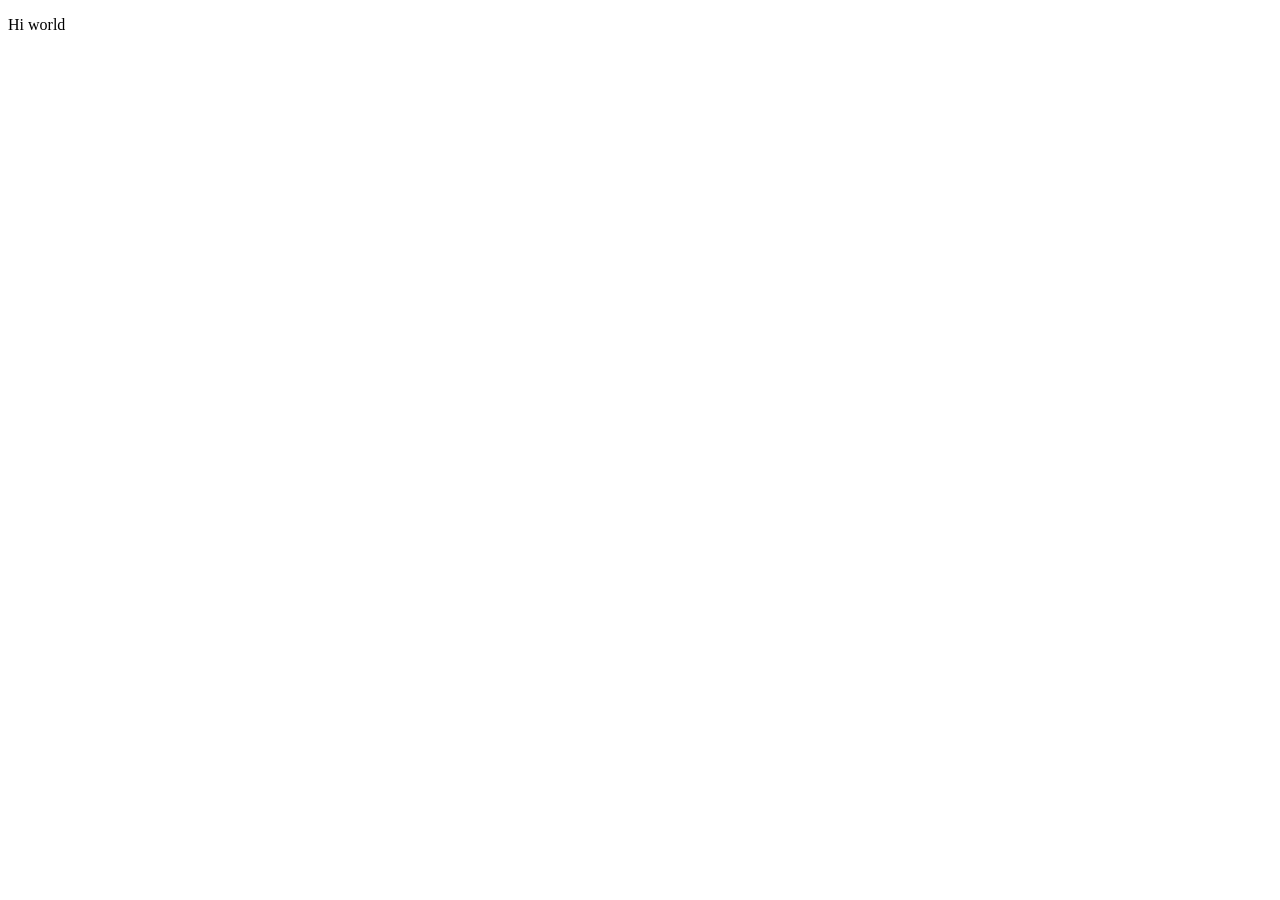
==== index.html @ b890e4a5 "! in index" ====
<!DOCTYPE html>
<html lang="en">
<head>
    <meta charset="UTF-8">
    <meta name="viewport" content="width=device-width, initial-scale=1.0">
    <title>Document</title>
</head>
<body>
    <p> Hi world</p>
</body>
</html>
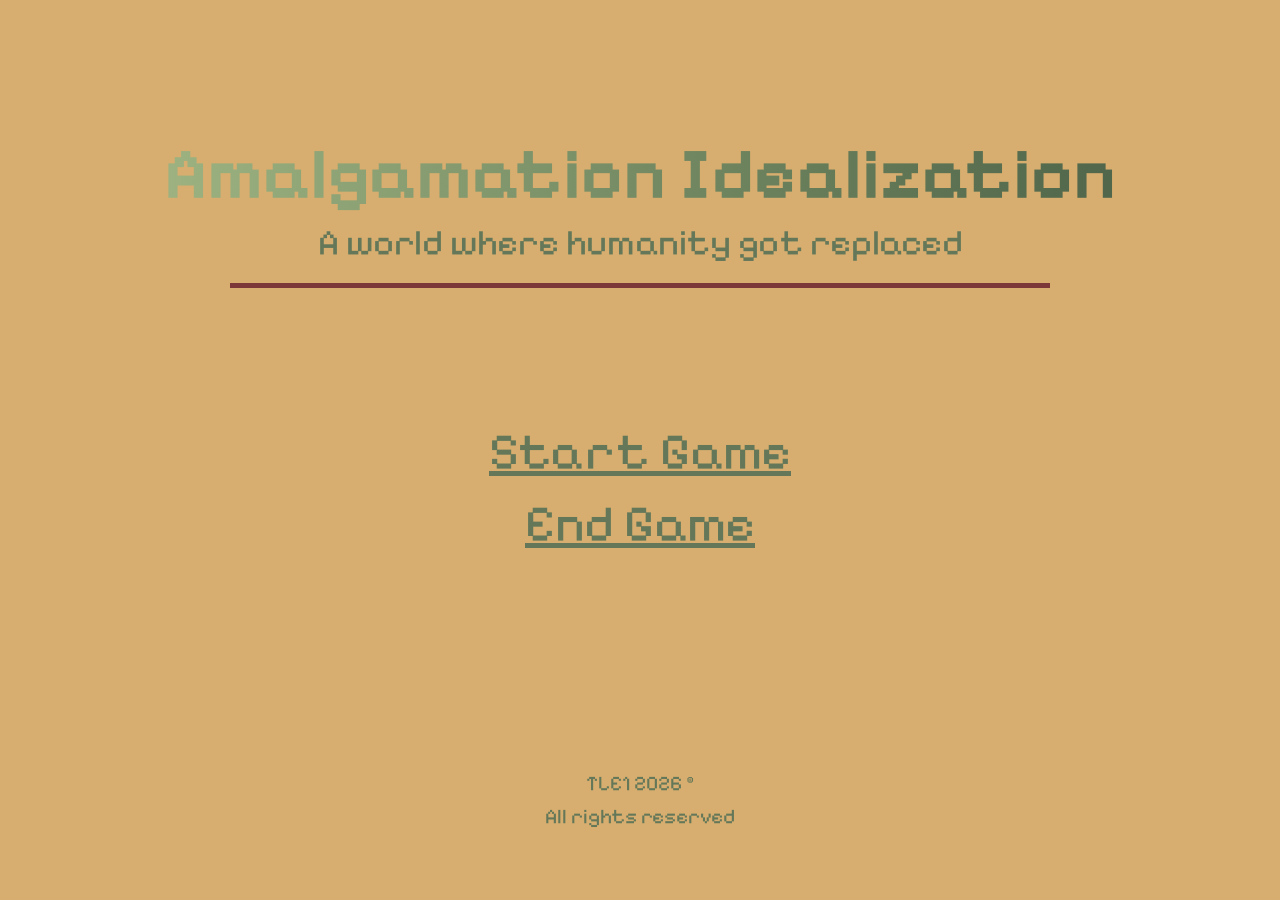
==== commit 7c18dcfa: "Werkende homepage volledig" ====
--- a/index.html
+++ b/index.html
@@ -1,11 +1,33 @@
 <!DOCTYPE html>
 <html lang="en">
+
 <head>
     <meta charset="UTF-8">
     <meta name="viewport" content="width=device-width, initial-scale=1.0">
-    <title>Document</title>
+    <link rel="stylesheet" href="css/index.css" />
+    <script src="js/index.js"></script>
+    <style>
+        @import url('https://fonts.googleapis.com/css2?family=Pixelify+Sans:wght@400;700&display=swap');
+    </style>
+    <title>Home</title>
 </head>
+
 <body>
-    <p> Hi world</p>
+    <header>
+        <nav></nav>
+        <h1 class="gradient">Amalgamation Idealization</h1>
+        <p>A world where humanity got replaced</p>
+    </header>
+    <main>
+        <div class="MainContent">
+            <a href="game.php">Start Game</a>
+            <a href="" id="endGameButton">End Game</a>
+        </div>
+    </main>
+    <footer>
+        <p>TLE1 2026 ©</p>
+        <p>All rights reserved</p>
+    </footer>
 </body>
+
 </html>
--- a/css/index.css
+++ b/css/index.css
@@ -0,0 +1,109 @@
+@import url('https://fonts.googleapis.com/css2?family=Pixelify+Sans:wght@400;700&display=swap');
+
+
+@keyframes gradientMove {
+    0% {
+        background-position: 0% 50%;
+    }
+
+    50% {
+        background-position: 100% 50%;
+    }
+
+    100% {
+        background-position: 0% 50%;
+    }
+}
+
+
+h1,
+h2,
+h3 {
+    font-size: 4.5rem;
+    font-family: "Pixelify Sans", sans-serif;
+    color: #3a3522;
+    margin: 0;
+    line-height: 1.1;
+}
+
+.gradient {
+    background: linear-gradient(90deg, #9db280 0%, #5f7554 30%, #23372d 65%, #14241d 100%);
+    background-size: 260% 100%;
+    -webkit-background-clip: text;
+    background-clip: text;
+    color: transparent;
+    display: inline-block;
+    animation: gradientMove 12s ease-in-out infinite;
+}
+
+p {
+    font-size: 2.25rem;
+    color: #647859;
+    font-family: "Pixelify Sans", sans-serif;
+    margin: 0.35rem 0 0 0;
+    line-height: 1.3;
+}
+
+main div a {
+    font-size: 3.2rem;
+    color: #647859;
+    font-family: "Pixelify Sans", sans-serif;
+    margin: 0.35rem 0 0 0;
+    line-height: 1.3;
+    transition: transform 0.25s ease, color 0.25s ease;
+    display: inline-block;
+}
+
+a:hover {
+    transform: scale(1.1);
+    color: #3a3522;
+}
+
+header img {
+    width: 85vw;
+    height: auto;
+    display: block;
+    margin: 0.5rem 0 0 0;
+}
+
+header {
+    justify-content: center;
+    align-items: center;
+    margin-top: 15vh;
+    display: flex;
+    gap: 0;
+    flex-direction: column;
+    text-align: center;
+}
+
+header p {
+    display: block;
+    width: min(78vw, 820px);
+    padding-bottom: 1rem;
+    border-bottom: 5px solid #7c3838;
+}
+
+main div {
+    margin-top: 14vh;
+    text-align: center;
+    align-items: center;
+    justify-content: center;
+    display: flex;
+    flex-direction: column;
+}
+
+body {
+    background-color: #D7AE6F;
+}
+
+footer {
+    margin-top: 23vh;
+    display: flex;
+    flex-direction: column;
+    justify-content: center;
+    align-items: center;
+}
+
+footer p {
+    font-size: 1.3rem;
+}
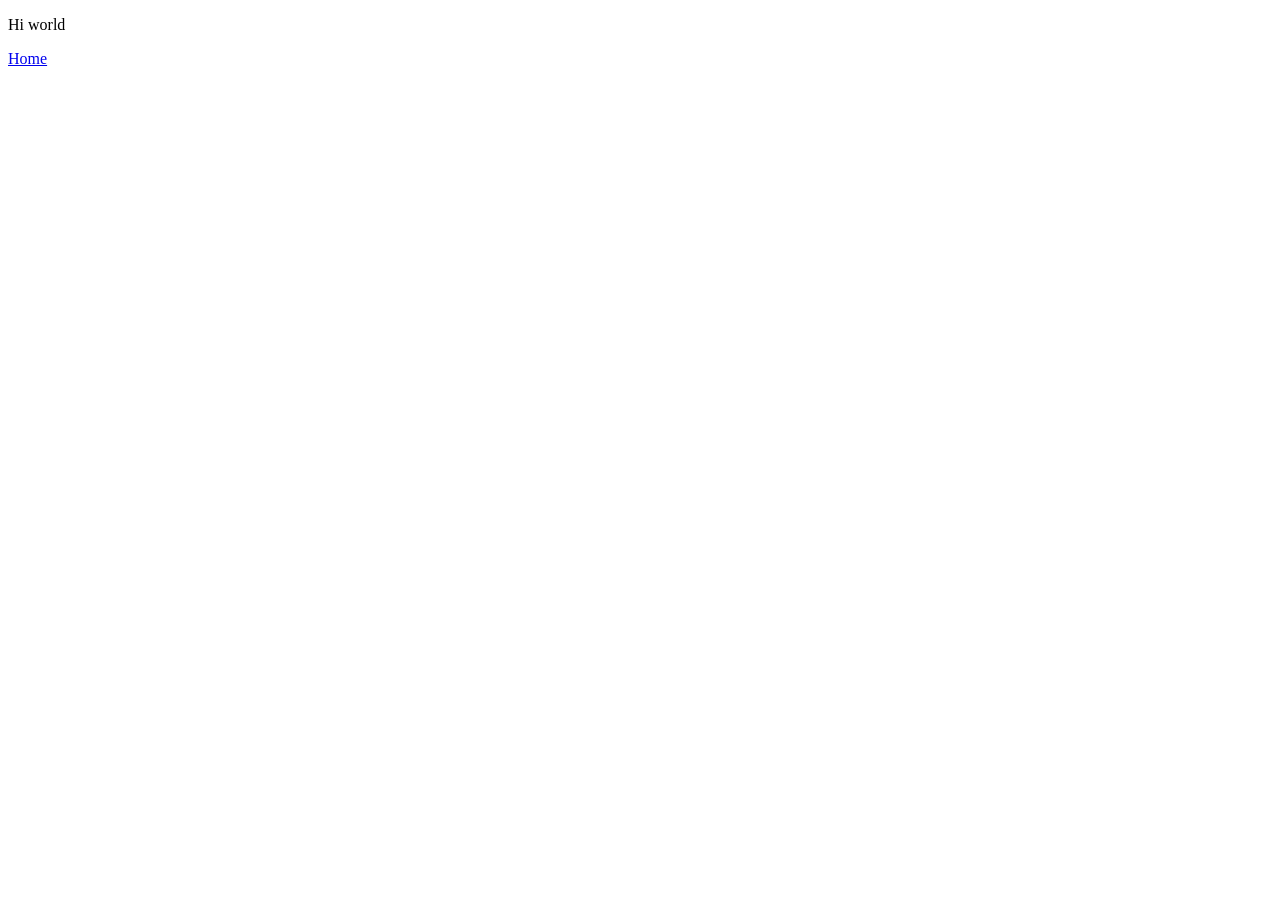
==== commit be58db08: "added images and basic point and click button" ====
--- a/index.html
+++ b/index.html
@@ -1,33 +1,14 @@
 <!DOCTYPE html>
 <html lang="en">
-
 <head>
     <meta charset="UTF-8">
     <meta name="viewport" content="width=device-width, initial-scale=1.0">
-    <link rel="stylesheet" href="css/index.css" />
-    <script src="js/index.js"></script>
-    <style>
-        @import url('https://fonts.googleapis.com/css2?family=Pixelify+Sans:wght@400;700&display=swap');
-    </style>
-    <title>Home</title>
+    <title>Document</title>
+    <link rel="stylesheet" href="css/style.css">
 </head>
+<body>
+    <p> Hi world</p>
+    <a href="PaC_Home.html" class="btn">Home</a>
 
-<body>
-    <header>
-        <nav></nav>
-        <h1 class="gradient">Amalgamation Idealization</h1>
-        <p>A world where humanity got replaced</p>
-    </header>
-    <main>
-        <div class="MainContent">
-            <a href="game.php">Start Game</a>
-            <a href="" id="endGameButton">End Game</a>
-        </div>
-    </main>
-    <footer>
-        <p>TLE1 2026 ©</p>
-        <p>All rights reserved</p>
-    </footer>
 </body>
-
 </html>
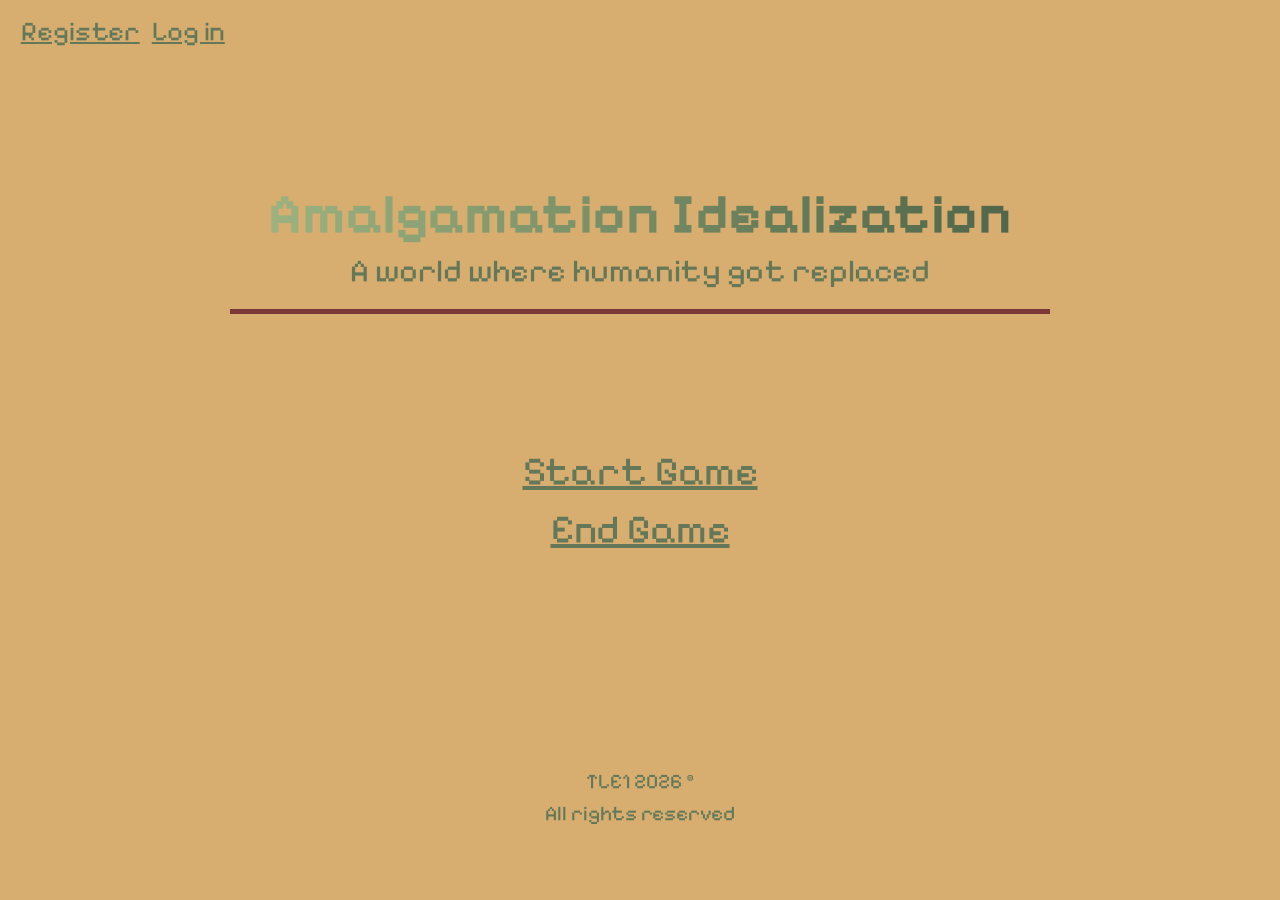
==== commit 0e31d885: "Home page als start pagina" ====
--- a/index.html
+++ b/index.html
@@ -1,14 +1,14 @@
 <!DOCTYPE html>
-<html lang="en">
+<html lang="nl">
+
 <head>
-    <meta charset="UTF-8">
-    <meta name="viewport" content="width=device-width, initial-scale=1.0">
-    <title>Document</title>
-    <link rel="stylesheet" href="css/style.css">
+    <meta charset="UTF-8" />
+    <meta http-equiv="refresh" content="0; url=homescreen.html" />
+    <title>Redirecting...</title>
 </head>
+
 <body>
-    <p> Hi world</p>
-    <a href="PaC_Home.html" class="btn">Home</a>
+    <p>Je wordt doorgestuurd naar de homepage...</p>
+</body>
 
-</body>
 </html>
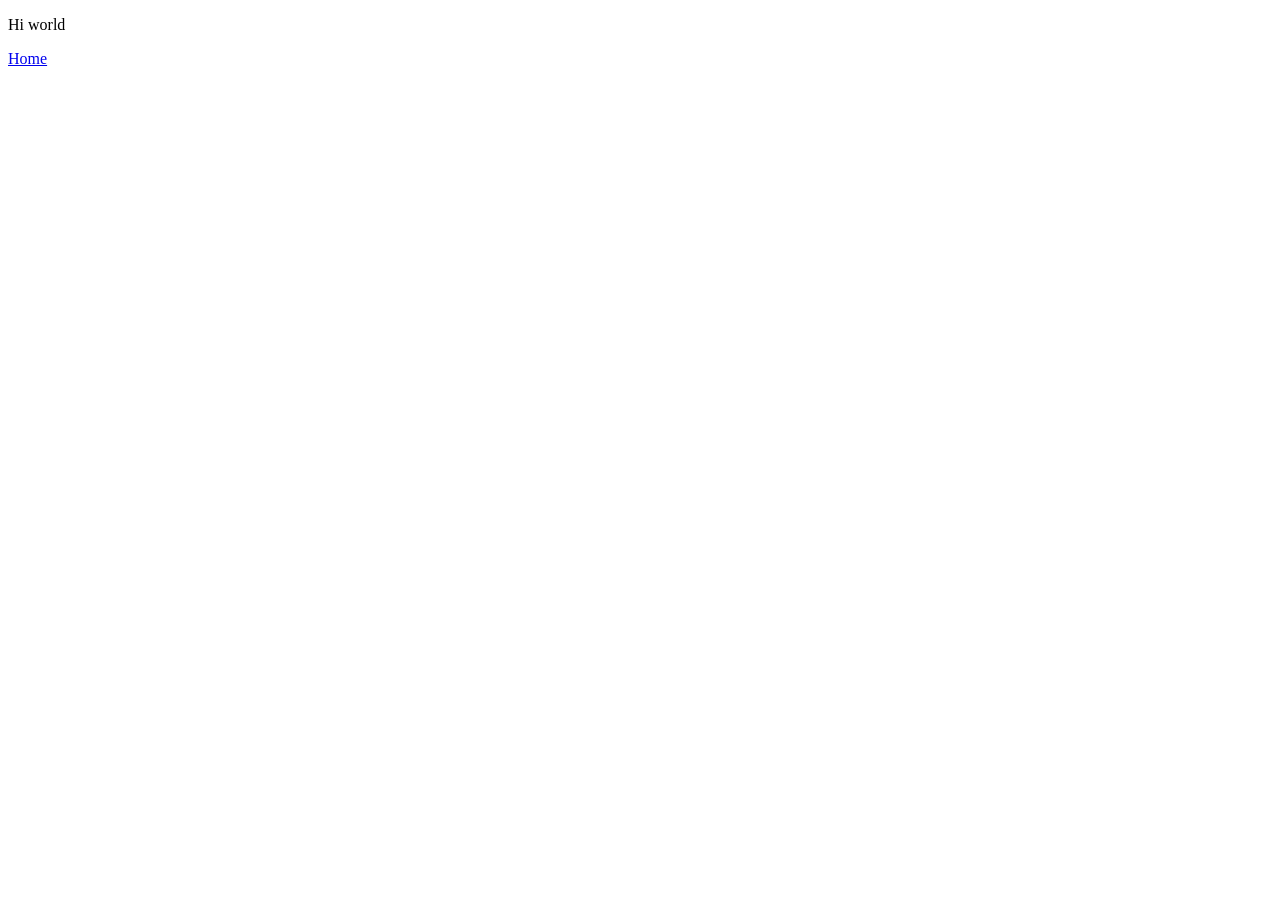
==== commit b773e913: "PAC systeem toegevoegd basic point en click en aantal scenes" ====
--- a/index.html
+++ b/index.html
@@ -1,14 +1,14 @@
 <!DOCTYPE html>
-<html lang="nl">
+<html lang="en">
+<head>
+    <meta charset="UTF-8">
+    <meta name="viewport" content="width=device-width, initial-scale=1.0">
+    <title>Document</title>
+    <link rel="stylesheet" href="css/style.css">
+</head>
+<body>
+    <p> Hi world</p>
+    <a href="PaC_Home.php" class="btn">Home</a>
 
-<head>
-    <meta charset="UTF-8" />
-    <meta http-equiv="refresh" content="0; url=homescreen.html" />
-    <title>Redirecting...</title>
-</head>
-
-<body>
-    <p>Je wordt doorgestuurd naar de homepage...</p>
 </body>
-
 </html>
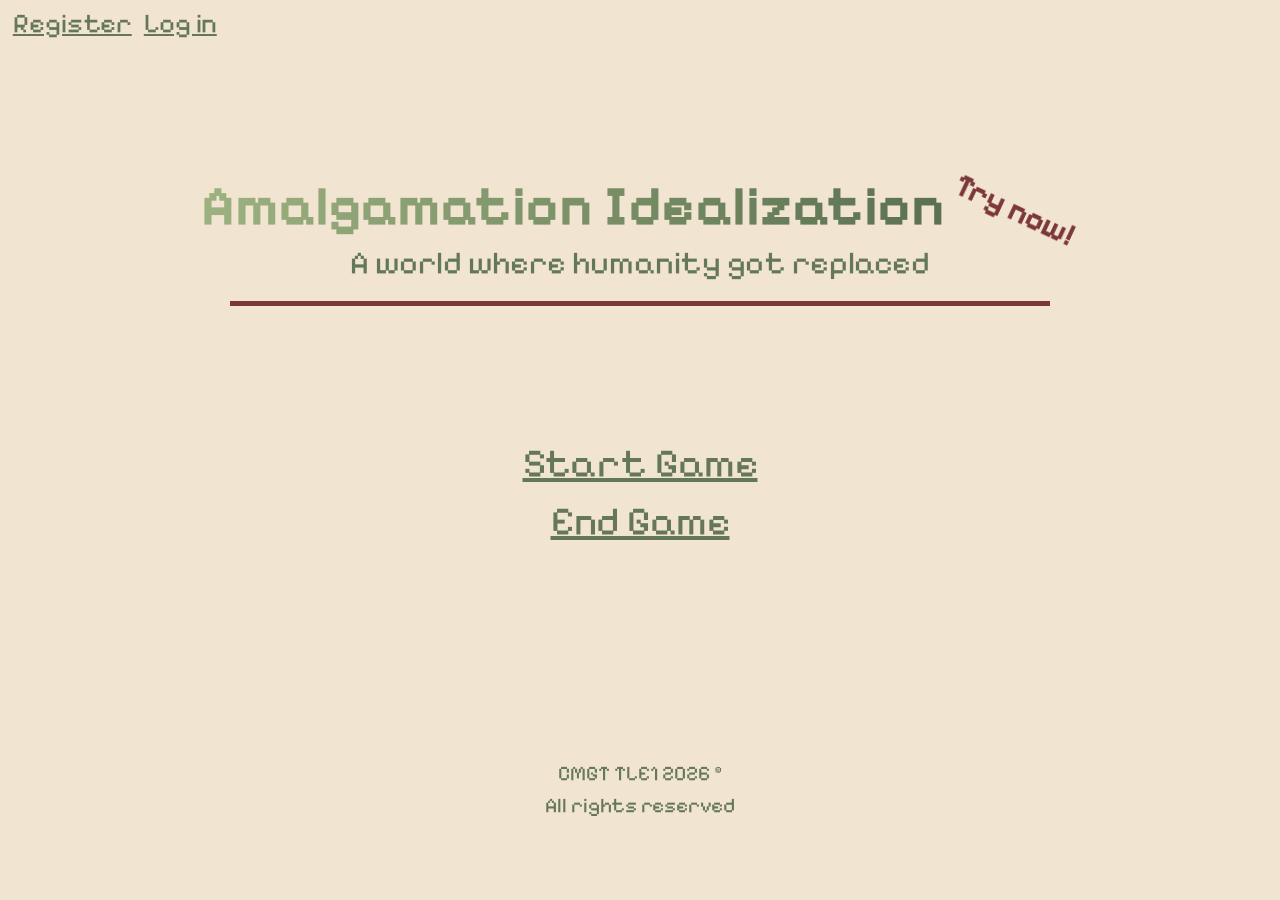
==== commit 5f21e390: "Merge branch 'main' into Point-and-click" ====
--- a/index.html
+++ b/index.html
@@ -1,14 +1,14 @@
 <!DOCTYPE html>
-<html lang="en">
+<html lang="nl">
+
 <head>
-    <meta charset="UTF-8">
-    <meta name="viewport" content="width=device-width, initial-scale=1.0">
-    <title>Document</title>
-    <link rel="stylesheet" href="css/style.css">
+    <meta charset="UTF-8" />
+    <meta http-equiv="refresh" content="0; url=homescreen.html" />
+    <title>Redirecting...</title>
 </head>
+
 <body>
-    <p> Hi world</p>
-    <a href="PaC_Home.php" class="btn">Home</a>
+    <p>Je wordt doorgestuurd naar de homepage...</p>
+</body>
 
-</body>
 </html>
